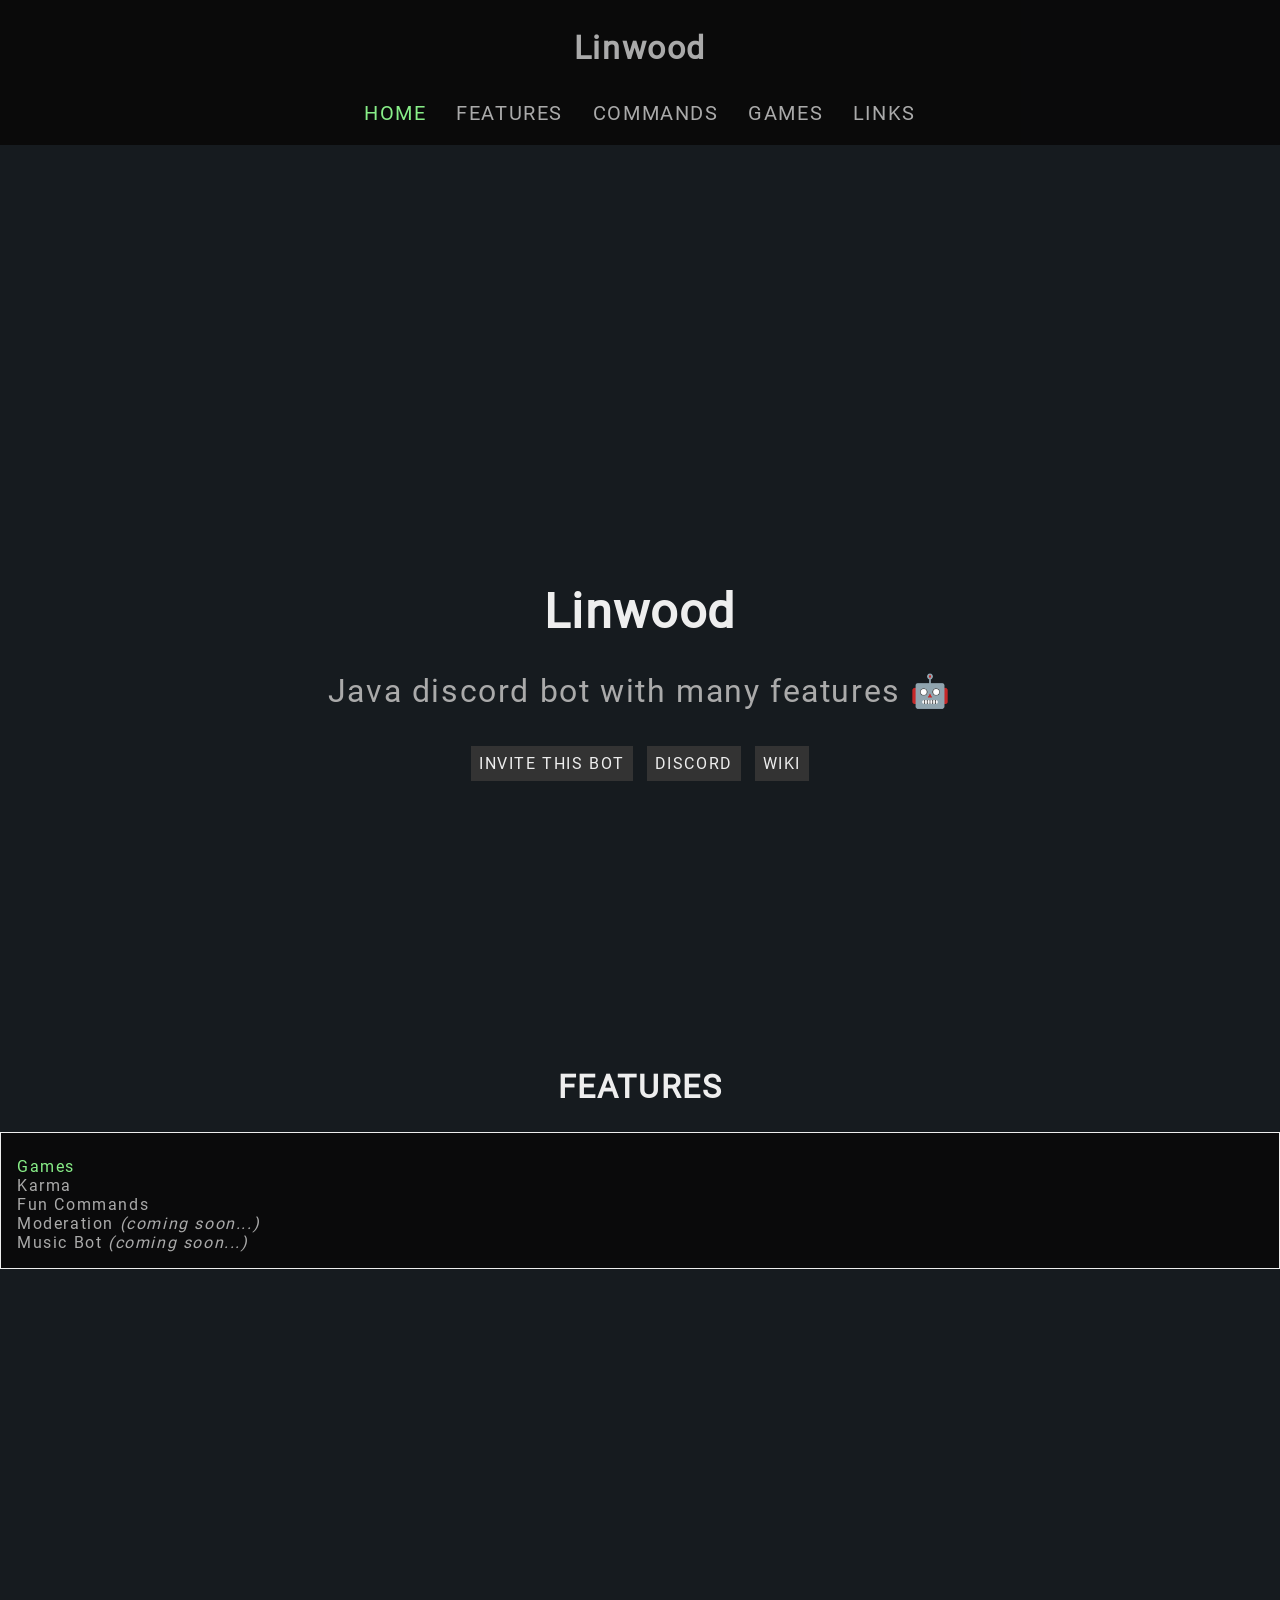
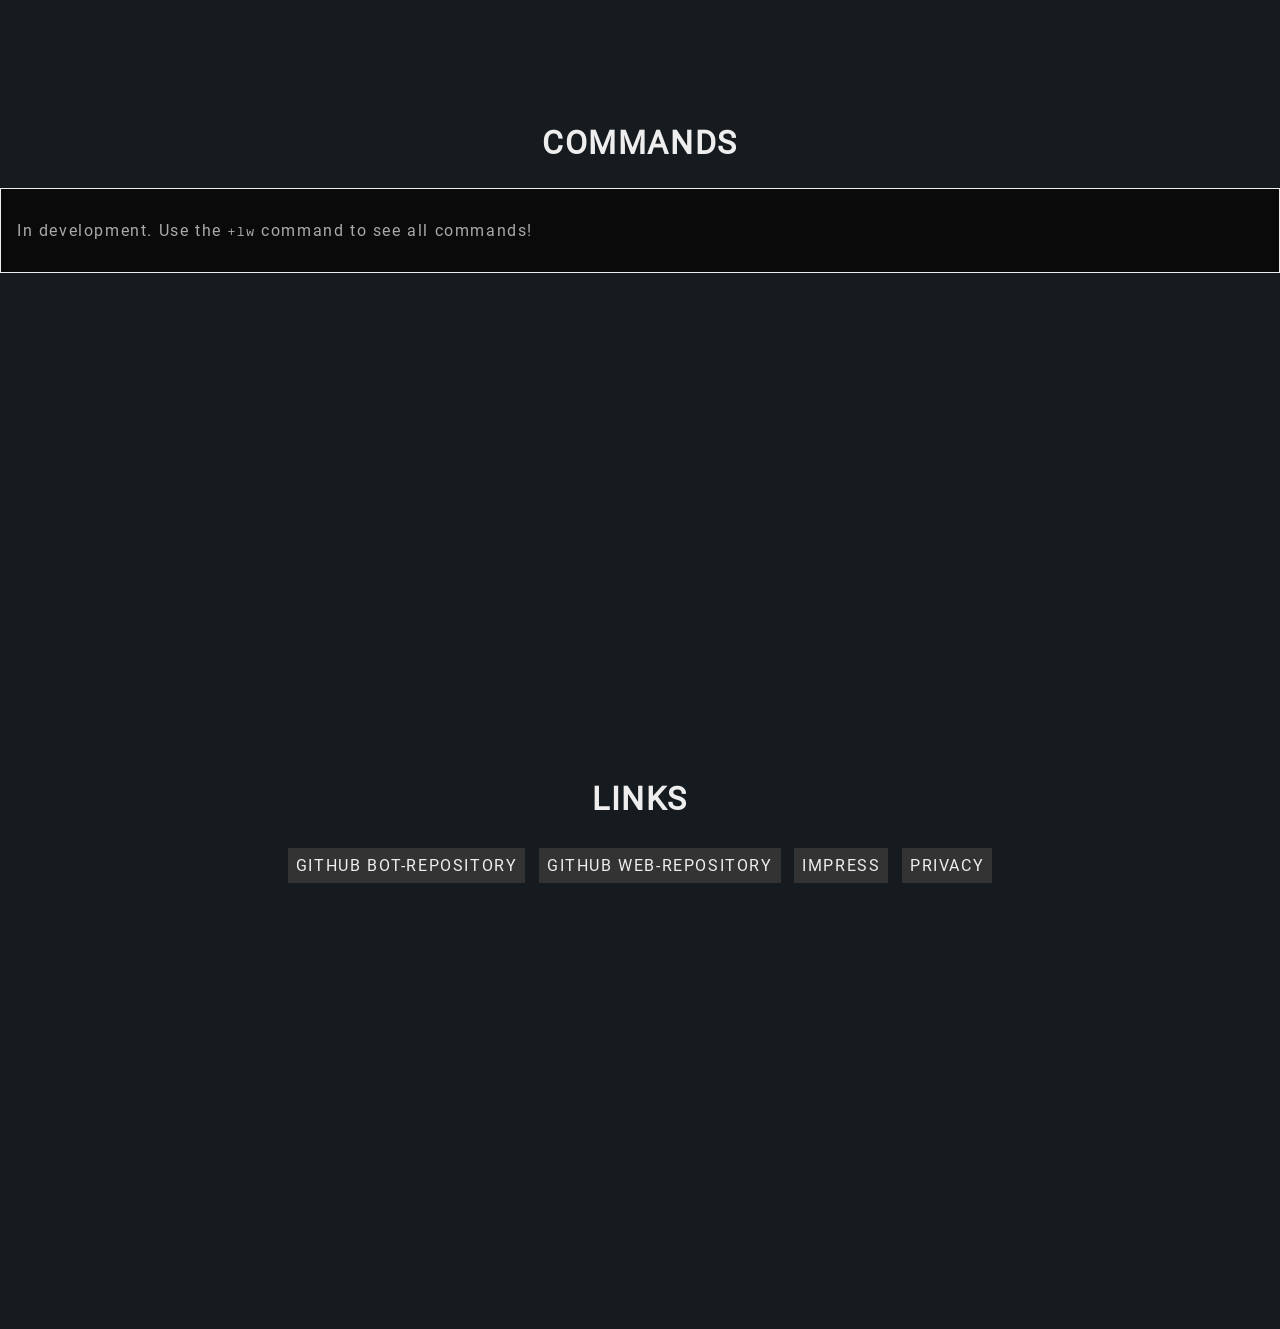
==== index.html @ 0c71d23c "Deploying to gh-pages from  @ ee50c06a445dfca4e5d26b279a5d26e6fd0b6eb9 🚀" ====
<!DOCTYPE html>
<html lang="en">

<head>
    <meta charset="UTF-8">
    <meta name="viewport" content="width=device-width, initial-scale=1.0">
    <title>Linwood</title>
    <link rel="stylesheet" href="style.css">
    <link rel="stylesheet" href="//cdn.materialdesignicons.com/5.3.45/css/materialdesignicons.min.css">
</head>

<body class="center">
    <ul class="topnav" id="nav">
        <a href="javascript:void(0);" class="topnav-icon" onclick="toggleDrawer('nav')">
            <span class="mdi mdi-menu mdi-36px"></span>
        </a>
        <h1>Linwood</h1>
        <li class="item active">
            <a href="#home">Home</a>
        </li>
        <li class="item">
            <a href="#features">Features</a>
        </li>
        <li class="item">
            <a href="#commands">Commands</a>
        </li>
        <li class="item">
            <a href="games.html">Games</a>
        </li>
        <li class="item">
            <a href="#links">Links</a>
        </li>
    </ul>
    <div class="main">
        <div id="home" class="main-section link">
            <iframe width="560" height="315" src="https://www.youtube.com/embed/m1mac2d19Fo?autoplay=1&controls=0"
                frameborder="0" allow="accelerometer; autoplay; encrypted-media; gyroscope; picture-in-picture"
                allowfullscreen></iframe>
            <h1 class="title">Linwood</h1>
            <p class="subtitle">Java discord bot with many features 🤖</p>
            <div>
                <a href="//invite.linwood.tk" class="button">Invite this bot</a>
                <a href="//discord.linwood.tk" class="button">Discord</a>
                <a href="//wiki.linwood.tk" class="button">Wiki</a>
            </div>
        </div>
        <div id="features" class="section link">
            <h2 class="section-title">Features</h2>
            <div class="card paper">
                <ul class="list">
                    <li class="item">
                    <li><a href="./games.html">Games</a></li>
                    <li>Karma</li>
                    <li>Fun Commands</li>
                    <li>Moderation <i>(coming soon...)</i></li>
                    <li>Music Bot <i>(coming soon...)</i></li>
                </ul>
            </div>
        </div>
        <div id="commands" class="section link">
            <h2 class="section-title">Commands</h2>
            <div class="card paper">
                <p>In development. Use the <code>+lw</code> command to see all commands!</p>
            </div>
        </div>
            <div id="links" class="section link">
                <h2 class="section-title">Links</h2>
                <a target="_blank" class="button" href="//github.com/CodeDoctorDE/Linwood">GitHub Bot-Repository</a>
                <a target="_blank" class="button" href="//github.com/CodeDoctorDE/Linwood-Web">GitHub Web-Repository</a>
                <a class="button" href="//codedoctor.tk/impress.html">Impress</a>
                <a class="button" href="//codedoctor.tk/privacy.html">Privacy</a>
            </div>
        </div>
        <script src="./jquery.min.js"></script>
        <script src="./script.js"></script>
</body>

</html>
---- style.css ----
::-webkit-scrollbar {
  width: 10px;
}

/* Track */
::-webkit-scrollbar-track {
  background: #333;
}

/* Handle */
::-webkit-scrollbar-thumb {
  background: #eee;
}

/* Handle on hover */
::-webkit-scrollbar-thumb:hover {
  background: #317731;
}

@font-face {
  font-family: "Roboto";
  src: url("Roboto.ttf");
}

html, body {
  margin: 0;
  padding: 0;
  background-color: #161b1f;
  color: #eee;
  font-family: 'Roboto';
  letter-spacing: 0.1em;
}

.center {
  text-align: center;
}

.title {
  margin: 0.5em;
}

@media (min-width: 400px) and (max-width: 1280px) {
  .title {
    font-size: 3em;
  }
}

@media (min-width: 1281px) {
  .title {
    font-size: 5em;
  }
}

.subtitle {
  color: #aaa;
}

@media (min-width: 400px) and (max-width: 1280px) {
  .subtitle {
    font-size: 2em;
  }
}

@media (min-width: 1281px) {
  .subtitle {
    font-size: 2.5em;
  }
}

@media (min-width: 1281px) {
  .main {
    margin: 3em 5em;
  }
}

.main {
  margin-top: 5em;
}

.topnav {
  list-style-type: none;
  position: fixed;
  margin: 0;
  padding: 0.5em 0;
  top: 0;
  width: 100%;
  text-align: center;
  -webkit-box-align: center;
      -ms-flex-align: center;
          align-items: center;
  color: #aaa;
  background-color: rgba(10, 10, 10, 0.95);
  z-index: 10;
  overflow: hidden;
}

.topnav .item {
  display: inline-block;
  -webkit-box-align: center;
      -ms-flex-align: center;
          align-items: center;
  text-align: center;
  float: none;
}

.topnav .item a {
  font-size: 1.25em;
  display: block;
  color: inherit;
  text-decoration: none;
  text-transform: uppercase;
  padding: 0.1em;
  margin: 0.5em;
  -webkit-transition: all 0.1s ease-out;
  transition: all 0.1s ease-out;
}

.topnav .item a:hover {
  color: #aaa;
  -webkit-transform: scale(1.1);
          transform: scale(1.1);
}

.topnav .item.active a {
  color: #8e8;
}

.topnav-icon {
  display: none;
}

@media screen and (max-width: 600px) {
  .topnav .item {
    display: none;
  }
  .topnav-icon {
    display: block;
    float: right;
  }
  .topnav.responsive .item {
    float: none;
    display: block;
  }
  .topnav.responsive .topnav-icon {
    position: absolute;
    right: 0;
    top: 0;
    float: none;
    display: block;
    text-align: left;
  }
}

.icon, .topnav-icon {
  padding: 0.75em;
  margin: 0.5em;
}

.main-section, .section {
  padding: 5em 0;
  margin: 1em 0;
  min-height: 30em;
}

.main-section {
  padding: 10em 0;
}

.section-title {
  text-transform: uppercase;
}

@media (min-width: 400px) and (max-width: 1280px) {
  .section-title {
    font-size: 2em;
  }
}

@media (min-width: 1281px) {
  .section-title {
    font-size: 2.5em;
  }
}

.list, .clist {
  list-style-type: none;
  margin: 0;
  padding: 0;
}

.list .item, .clist .item {
  margin: 0.5em 0;
}

.clist {
  text-align: center;
  -webkit-box-align: center;
      -ms-flex-align: center;
          align-items: center;
}

.card-list {
  display: -webkit-box;
  display: -ms-flexbox;
  display: flex;
  list-style-type: none;
  margin: 0;
  padding: 0;
  -ms-flex-line-pack: stretch;
      align-content: stretch;
  -webkit-box-align: stretch;
      -ms-flex-align: stretch;
          align-items: stretch;
  -webkit-box-pack: center;
      -ms-flex-pack: center;
          justify-content: center;
  -webkit-box-orient: horizontal;
  -webkit-box-direction: normal;
      -ms-flex-flow: row wrap;
          flex-flow: row wrap;
  -ms-flex-wrap: wrap;
      flex-wrap: wrap;
}

.card, .card-list .item, .card-flip, .card-list .flip-item {
  width: 20em;
  display: -webkit-box;
  display: -ms-flexbox;
  display: flex;
  -webkit-box-orient: vertical;
  -webkit-box-direction: normal;
      -ms-flex-direction: column;
          flex-direction: column;
  padding: 1em;
  margin: 1em;
  border: #eee solid 0.01em;
}

.card-flip, .card-list .flip-item {
  -webkit-perspective: 1000px;
          perspective: 1000px;
}

.card-flip .inner, .card-list .flip-item .inner {
  text-align: center;
  -webkit-transition: -webkit-transform 0.6s;
  transition: -webkit-transform 0.6s;
  transition: transform 0.6s;
  transition: transform 0.6s, -webkit-transform 0.6s;
  -webkit-transform-style: preserve-3d;
          transform-style: preserve-3d;
  width: 100%;
  height: 100%;
  -webkit-box-shadow: 0 4px 8px 0 rgba(0, 0, 0, 0.2);
          box-shadow: 0 4px 8px 0 rgba(0, 0, 0, 0.2);
}

.card-flip .inner .front, .card-list .flip-item .inner .front {
  position: relative;
  overflow-y: inherit;
  -webkit-transform: rotateY(0deg);
          transform: rotateY(0deg);
  -webkit-backface-visibility: hidden;
          backface-visibility: hidden;
}

.card-flip .inner .back, .card-list .flip-item .inner .back {
  overflow-y: auto;
  position: absolute;
  top: 0;
  left: 0;
  width: 100%;
  height: 100%;
  -webkit-backface-visibility: hidden;
          backface-visibility: hidden;
  -webkit-transform: rotateY(180deg);
          transform: rotateY(180deg);
}

.card-flip:hover .inner, .card-list .flip-item:hover .inner {
  -webkit-transform: rotateY(180deg);
          transform: rotateY(180deg);
}

.button {
  text-decoration: none;
  color: inherit;
  padding: 0.5em;
  margin: 0.25em;
  display: inline-block;
  text-transform: uppercase;
  background-color: #333;
  -webkit-transition: all 0.25s ease-out;
  transition: all 0.25s ease-out;
}

.button:hover {
  -webkit-transform: scale(1.1);
          transform: scale(1.1);
  -webkit-box-shadow: 0 5px 1em #317731;
          box-shadow: 0 5px 1em #317731;
  background-color: #317731;
}

.dot {
  height: 12px;
  width: 12px;
  background-color: #bbb;
  border-radius: 50%;
  padding: 0.1em;
  display: inline-block;
}

.bg-finished {
  background-color: #0ff;
}

.bg-active {
  background-color: #0f0;
}

.bg-paused {
  background-color: #fa0;
}

.bg-dead {
  background-color: #999;
}

.bottom-bar {
  margin-top: auto;
}

.cl {
  display: -webkit-box;
  display: -ms-flexbox;
  display: flex;
  -webkit-box-orient: vertical;
  -webkit-box-direction: normal;
      -ms-flex-direction: column;
          flex-direction: column;
}

.paper {
  text-align: left;
  background-color: rgba(10, 10, 10, 0.95);
  color: #aaa;
  -webkit-box-sizing: border-box;
          box-sizing: border-box;
  margin: 0;
  width: 100%;
}

.progress-bar {
  background-color: #333;
  width: 100%;
  padding: 0.25em;
}

.progress-item {
  background-color: #aaa;
  height: 0.5em;
}

a {
  text-decoration: inherit;
  color: #8e8;
}

.wd-5 {
  width: 5%;
}

.wd-10 {
  width: 10%;
}

.wd-15 {
  width: 15%;
}

.wd-20 {
  width: 20%;
}

.wd-25 {
  width: 25%;
}

.wd-30 {
  width: 30%;
}

.wd-35 {
  width: 35%;
}

.wd-40 {
  width: 40%;
}

.wd-45 {
  width: 45%;
}

.wd-50 {
  width: 50%;
}

.wd-55 {
  width: 55%;
}

.wd-60 {
  width: 60%;
}

.wd-65 {
  width: 65%;
}

.wd-70 {
  width: 70%;
}

.wd-75 {
  width: 75%;
}

.wd-80 {
  width: 80%;
}

.wd-85 {
  width: 85%;
}

.wd-90 {
  width: 90%;
}

.wd-95 {
  width: 95%;
}

.wd-100 {
  width: 100%;
}
/*# sourceMappingURL=style.css.map */
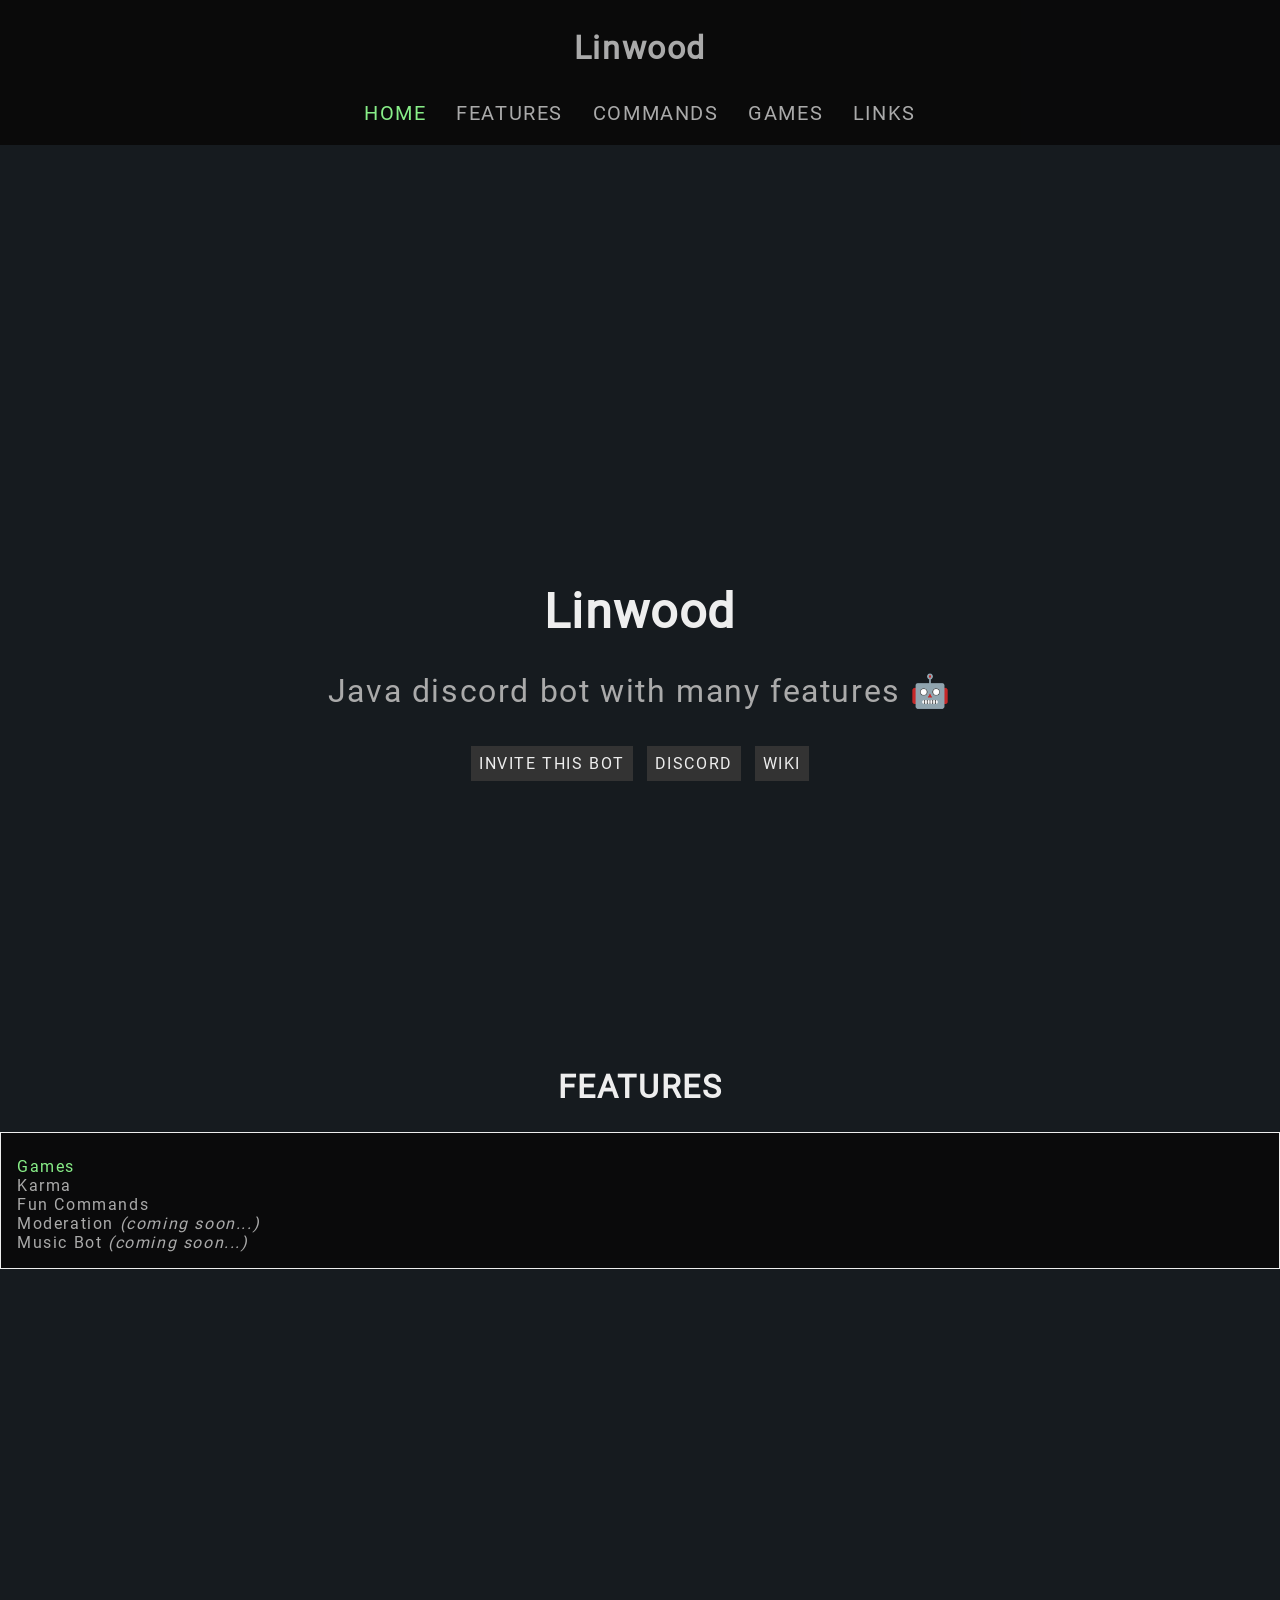
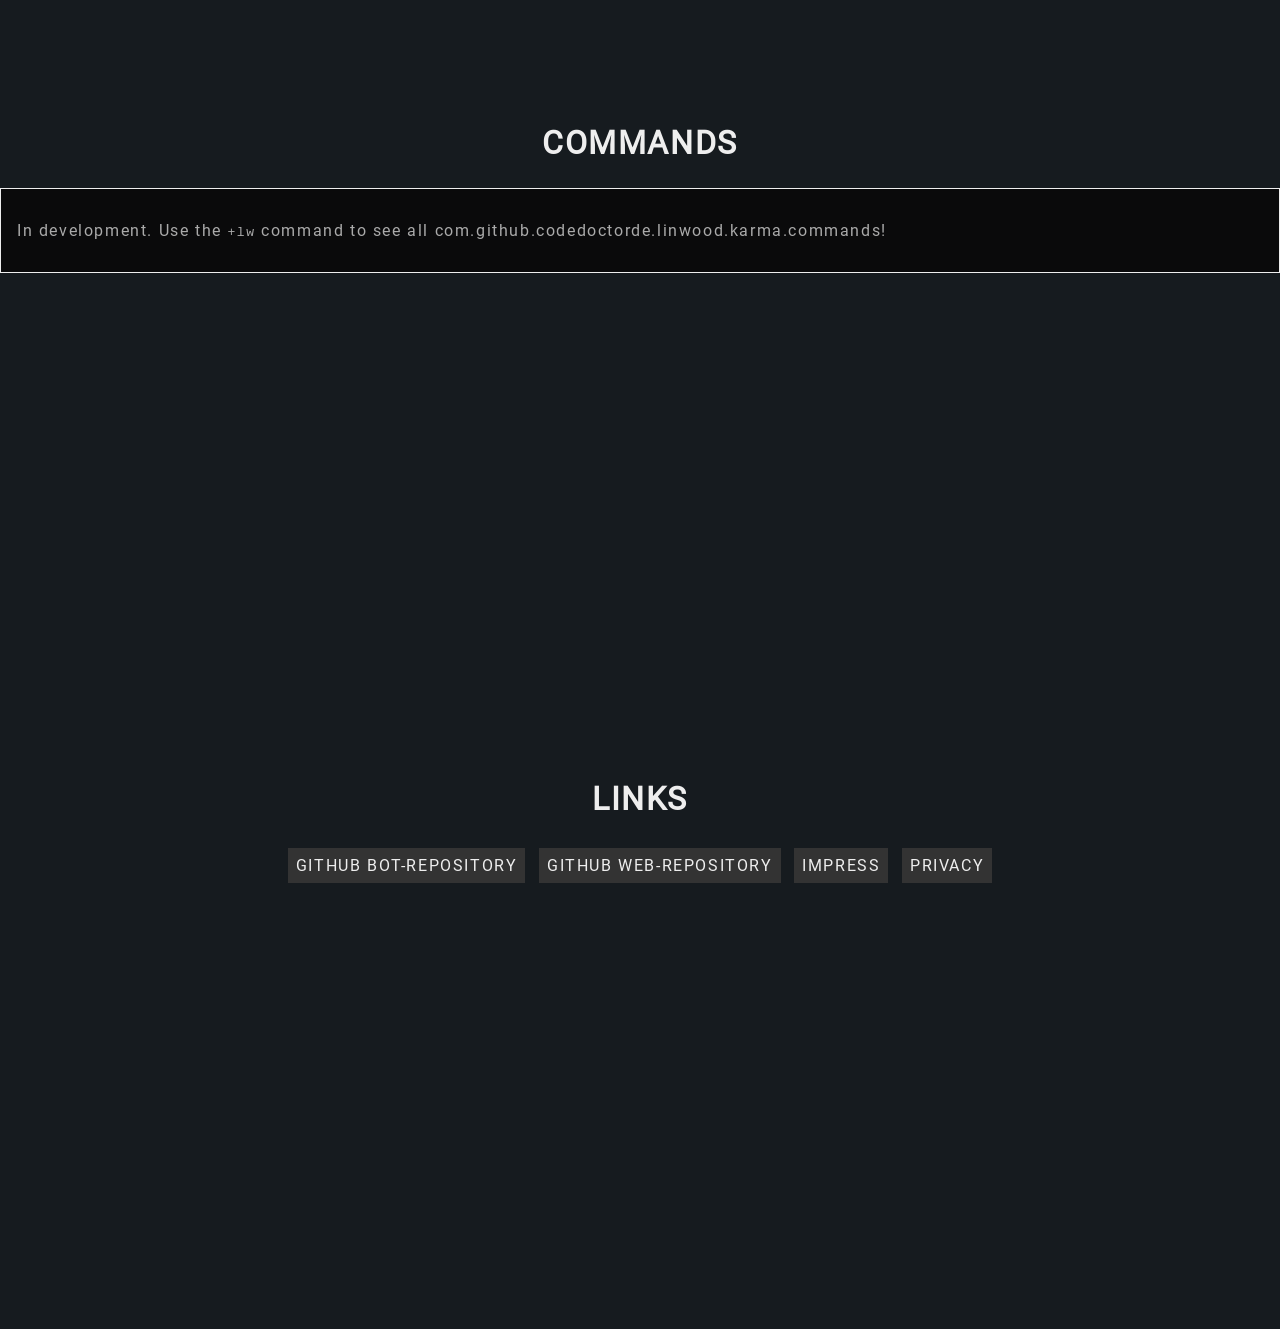
==== commit 6c893496: "Deploying to gh-pages from  @ 7348c14abda2060fc021feb8b14f3b0408b9b56f 🚀" ====
--- a/index.html
+++ b/index.html
@@ -22,7 +22,7 @@
             <a href="#features">Features</a>
         </li>
         <li class="item">
-            <a href="#commands">Commands</a>
+            <a href="#com.github.codedoctorde.linwood.karma.commands">Commands</a>
         </li>
         <li class="item">
             <a href="games.html">Games</a>
@@ -57,10 +57,10 @@
                 </ul>
             </div>
         </div>
-        <div id="commands" class="section link">
+        <div id="com.github.codedoctorde.linwood.karma.commands" class="section link">
             <h2 class="section-title">Commands</h2>
             <div class="card paper">
-                <p>In development. Use the <code>+lw</code> command to see all commands!</p>
+                <p>In development. Use the <code>+lw</code> command to see all com.github.codedoctorde.linwood.karma.commands!</p>
             </div>
         </div>
             <div id="links" class="section link">
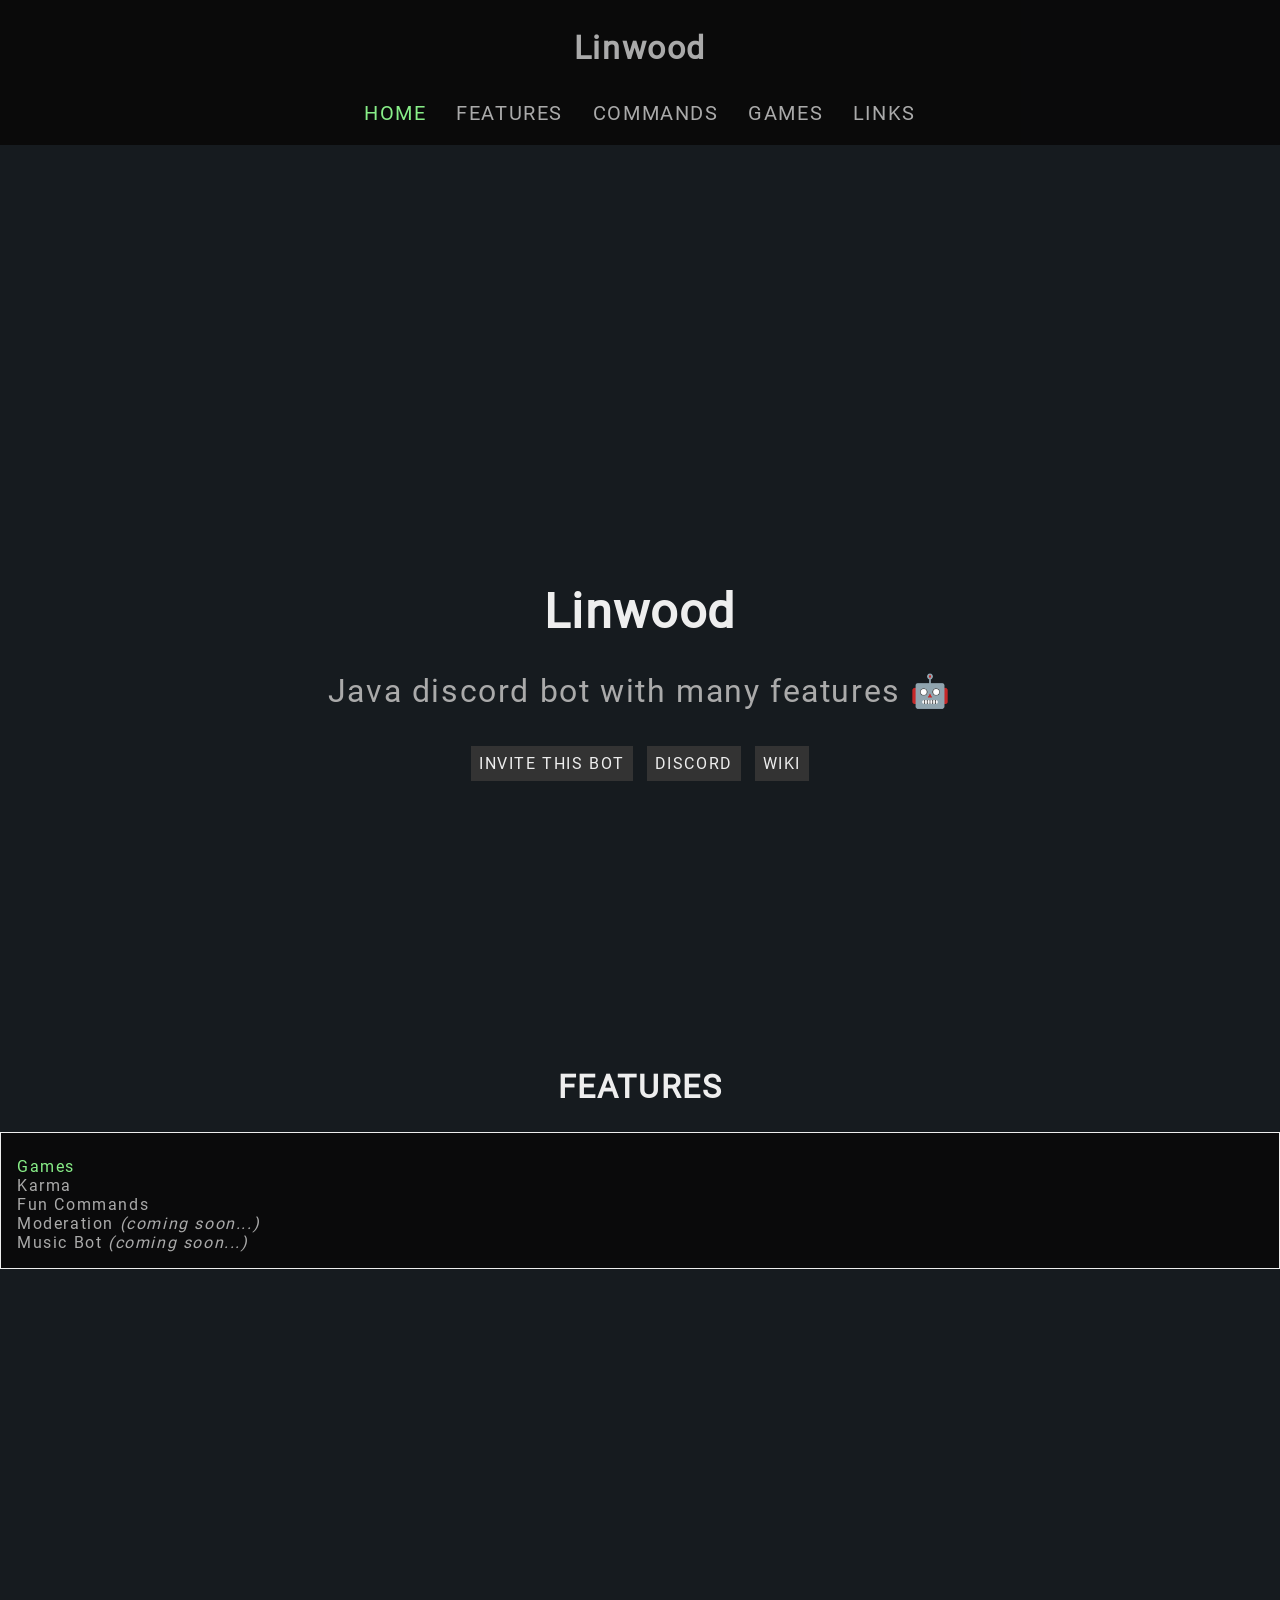
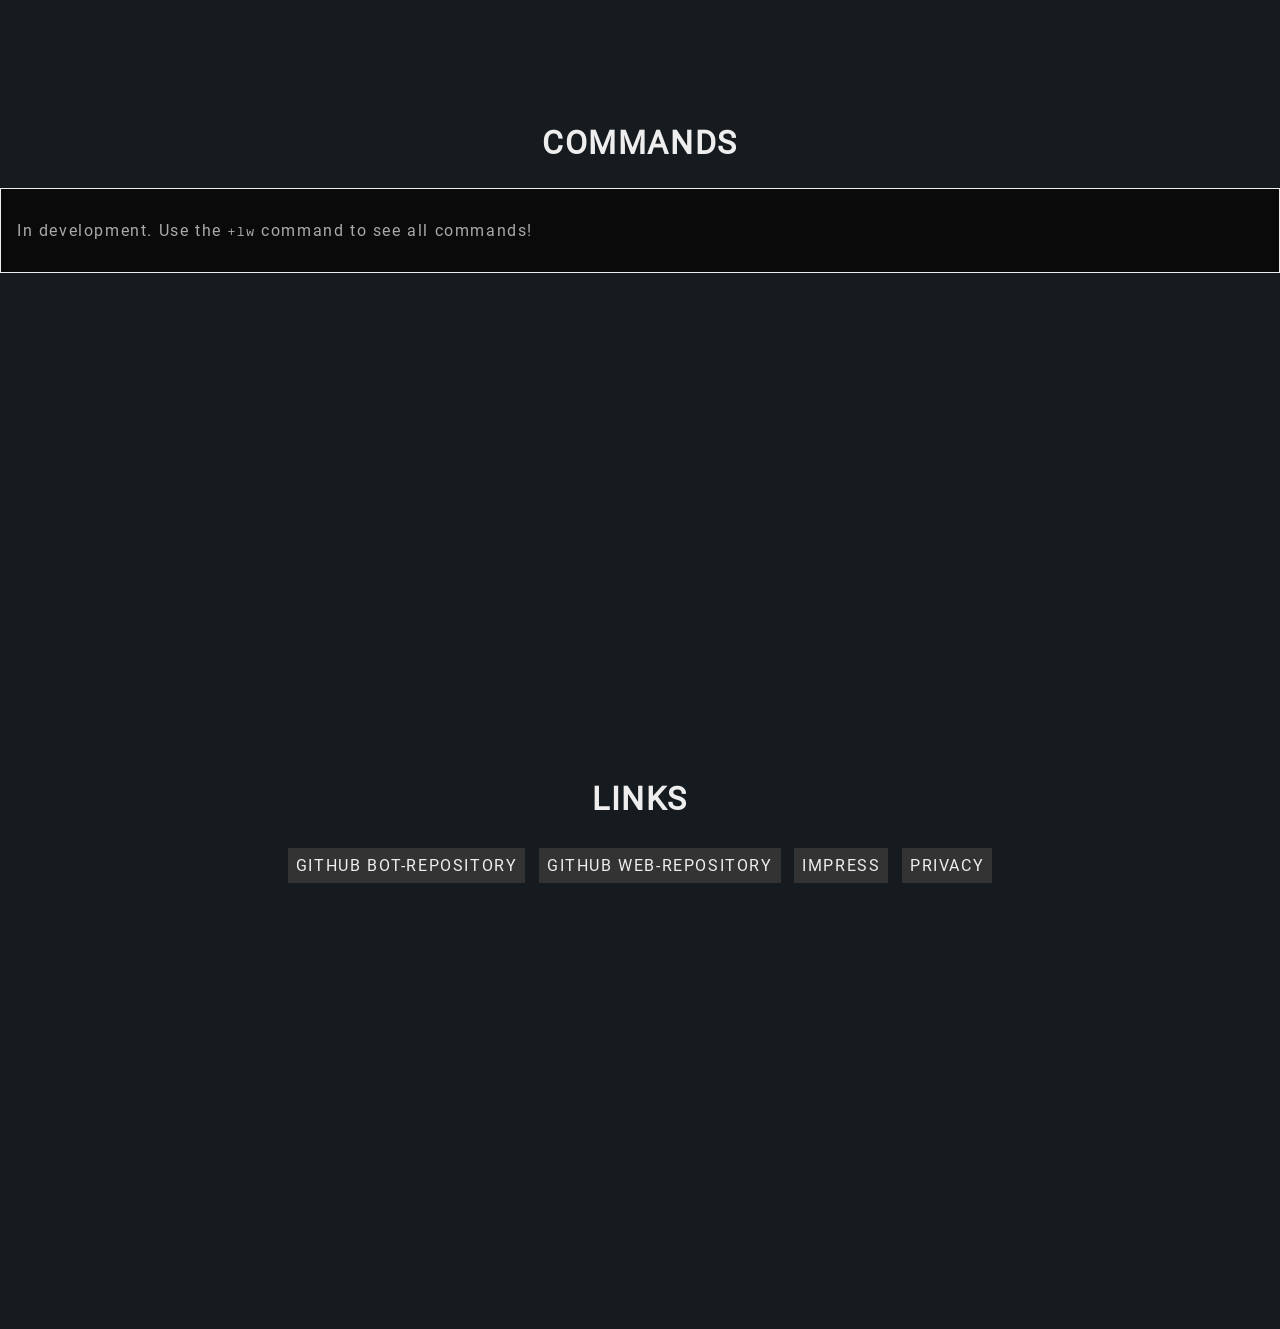
==== commit 1dbeffa2: "Deploying to gh-pages from  @ c0e63927aaa5a74d458fba9761de780b89f5f698 🚀" ====
--- a/index.html
+++ b/index.html
@@ -22,7 +22,7 @@
             <a href="#features">Features</a>
         </li>
         <li class="item">
-            <a href="#com.github.codedoctorde.linwood.karma.commands">Commands</a>
+            <a href="#commands">Commands</a>
         </li>
         <li class="item">
             <a href="games.html">Games</a>
@@ -57,10 +57,10 @@
                 </ul>
             </div>
         </div>
-        <div id="com.github.codedoctorde.linwood.karma.commands" class="section link">
+        <div id="commands" class="section link">
             <h2 class="section-title">Commands</h2>
             <div class="card paper">
-                <p>In development. Use the <code>+lw</code> command to see all com.github.codedoctorde.linwood.karma.commands!</p>
+                <p>In development. Use the <code>+lw</code> command to see all commands!</p>
             </div>
         </div>
             <div id="links" class="section link">
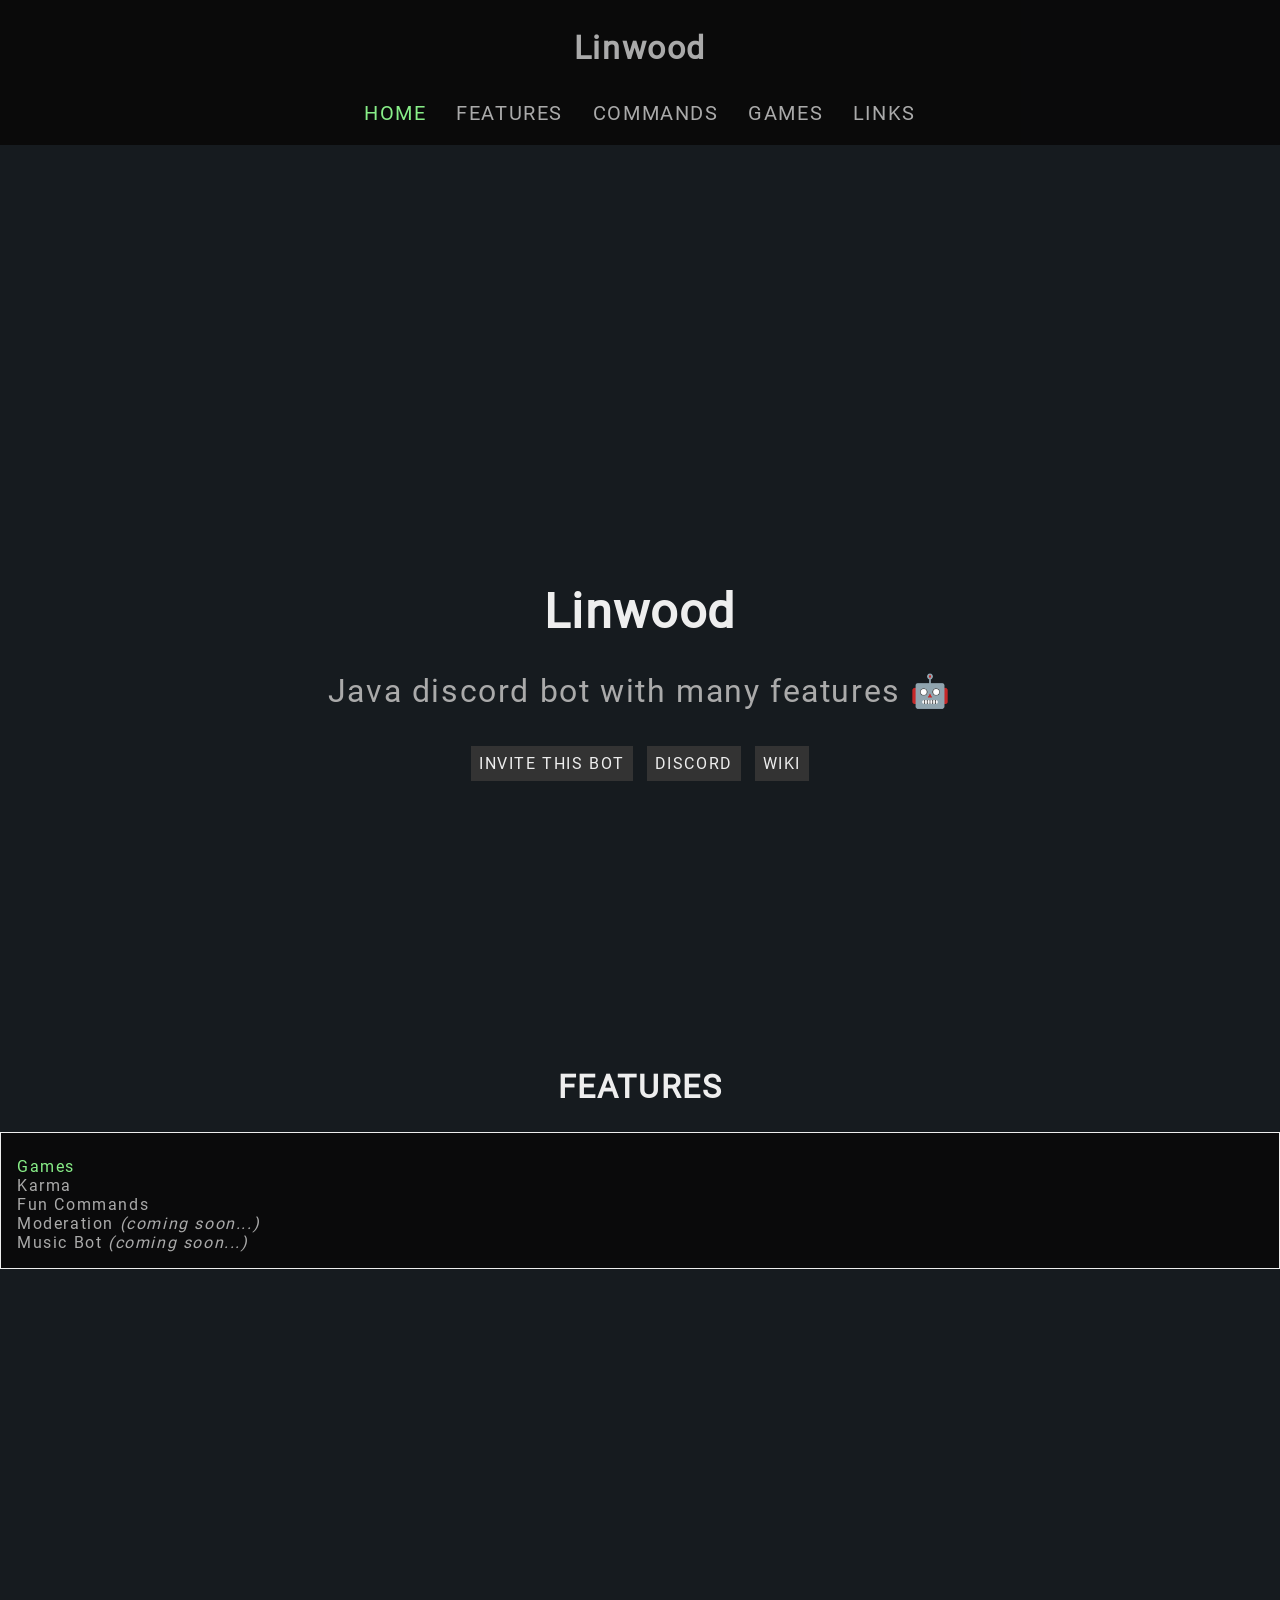
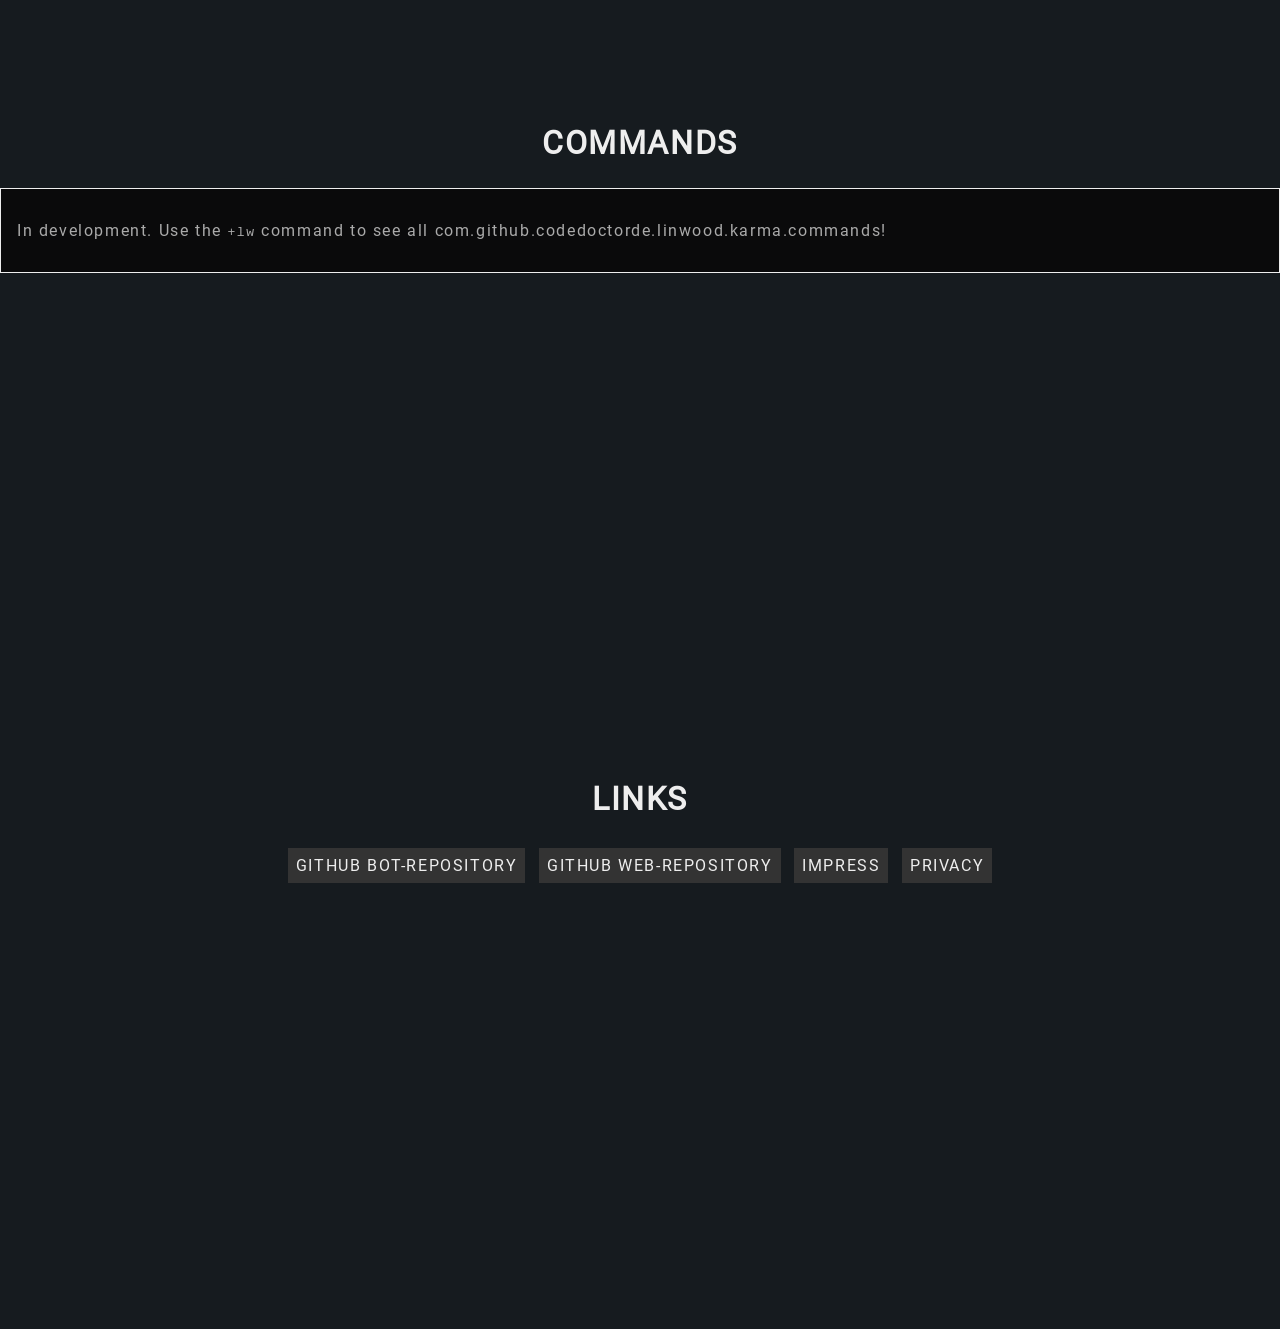
==== commit 3c9bb1d6: "Deploying to gh-pages from  @ 83120343796911ad9c9c1e2661e4842f2dc60270 🚀" ====
--- a/index.html
+++ b/index.html
@@ -22,7 +22,7 @@
             <a href="#features">Features</a>
         </li>
         <li class="item">
-            <a href="#commands">Commands</a>
+            <a href="#com.github.codedoctorde.linwood.karma.commands">Commands</a>
         </li>
         <li class="item">
             <a href="games.html">Games</a>
@@ -57,10 +57,10 @@
                 </ul>
             </div>
         </div>
-        <div id="commands" class="section link">
+        <div id="com.github.codedoctorde.linwood.karma.commands" class="section link">
             <h2 class="section-title">Commands</h2>
             <div class="card paper">
-                <p>In development. Use the <code>+lw</code> command to see all commands!</p>
+                <p>In development. Use the <code>+lw</code> command to see all com.github.codedoctorde.linwood.karma.commands!</p>
             </div>
         </div>
             <div id="links" class="section link">
